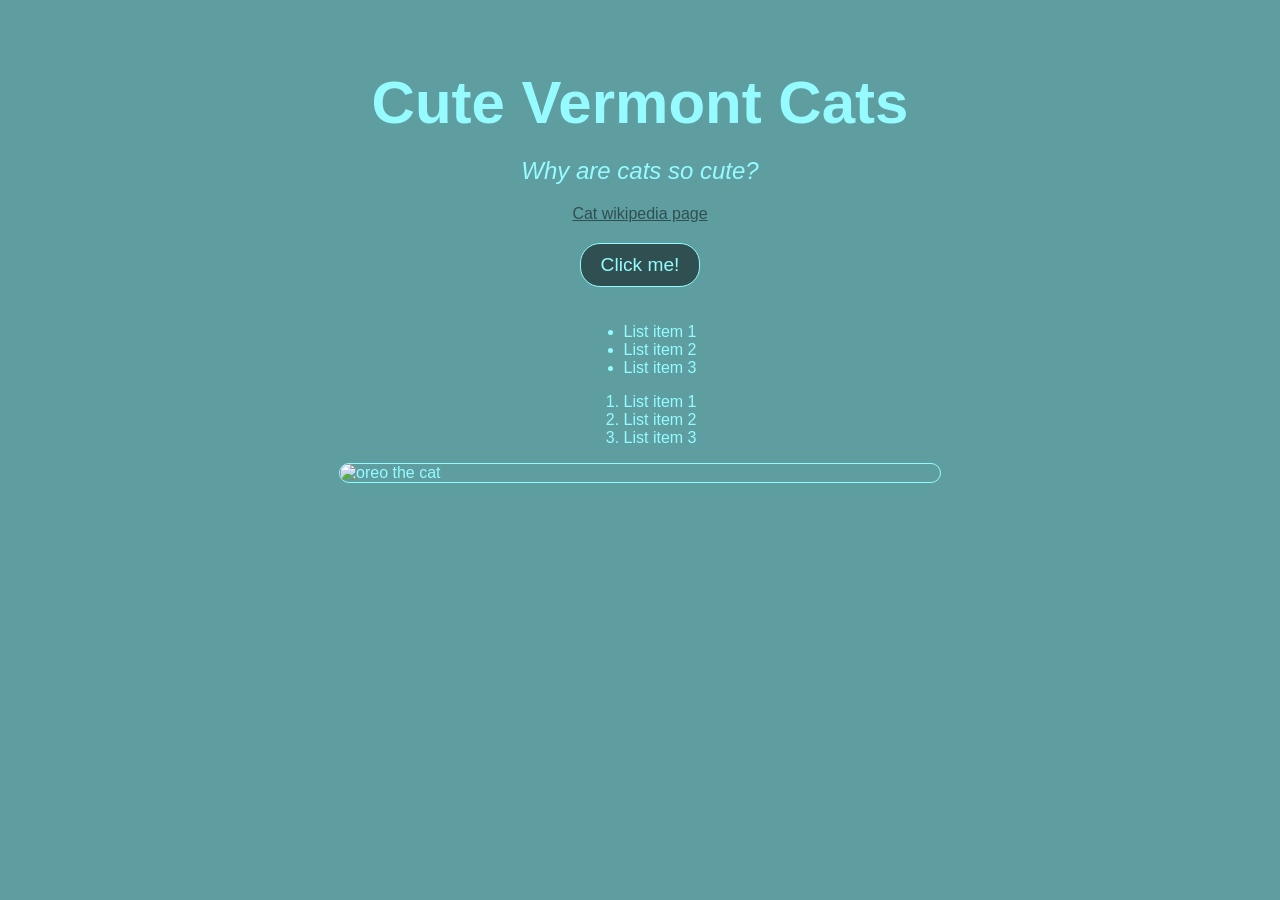
==== index.html @ d8048a3d "basic sunrise tutorial done" ====
<!DOCTYPE html>
<html lang="en">
    <head>
        <meta charset="UTF-8"/>
        <meta name="viewport" content="width=device-width, initial-scale=1.0" />
        <title>Doc</title>
        <link rel="stylesheet" href="./styles.css" />
    </head>
    <body>
        <header></header>
        <main>
            <h1>Cute Vermont Cats</h1>
            <h2>Why are cats so cute?</h2>
            <a href="https://en.wikipedia.org/wiki/Cat">Cat wikipedia page</a>
            <button onclick="ClickHello()">Click me!</button>
            <div>
                <ul>
                    <li>List item 1</li>
                    <li>List item 2</li>
                    <li>List item 3</li>
                </ul>
                <ol>
                    <li>List item 1</li>
                    <li>List item 2</li>
                    <li>List item 3</li>
                </ol>
            </div>
            <img src="/public/image.png" alt="oreo the cat" />
        </main>
        <footer></footer>
    </body>
    <script src="./script.js"></script>
</html>
---- styles.css ----
* {
    font-family: sans-serif;
    color: rgb(150, 251, 255);
}

main {
    display: flex;
    flex-direction: column;
    align-items: center;
    justify-items: center;
}

body {
    background-color: cadetblue;
}

h1 {
    font-size: 60px;
    margin: 0;
    margin-top: 60px;
}

h2 {
    font-style: italic;
    font-weight: 500;
}

img {
    width: 600px;
    border-radius: 20px;
    border: 1px rgb(150, 251, 255) solid;
}

button{
    background-color: rgb(48, 79, 80);
    margin: 20px;
    padding-top: 10px;
    padding-bottom: 10px;
    padding-left: 20px;
    padding-right: 20px;
    border: 1px rgb(150, 251, 255) solid;
    border-radius: 20px;
    font-size: larger;
}

a {
    color:  rgb(48, 79, 80);
}

a:hover {
    color: pink;
}

a:visited {
    color: pink;
}
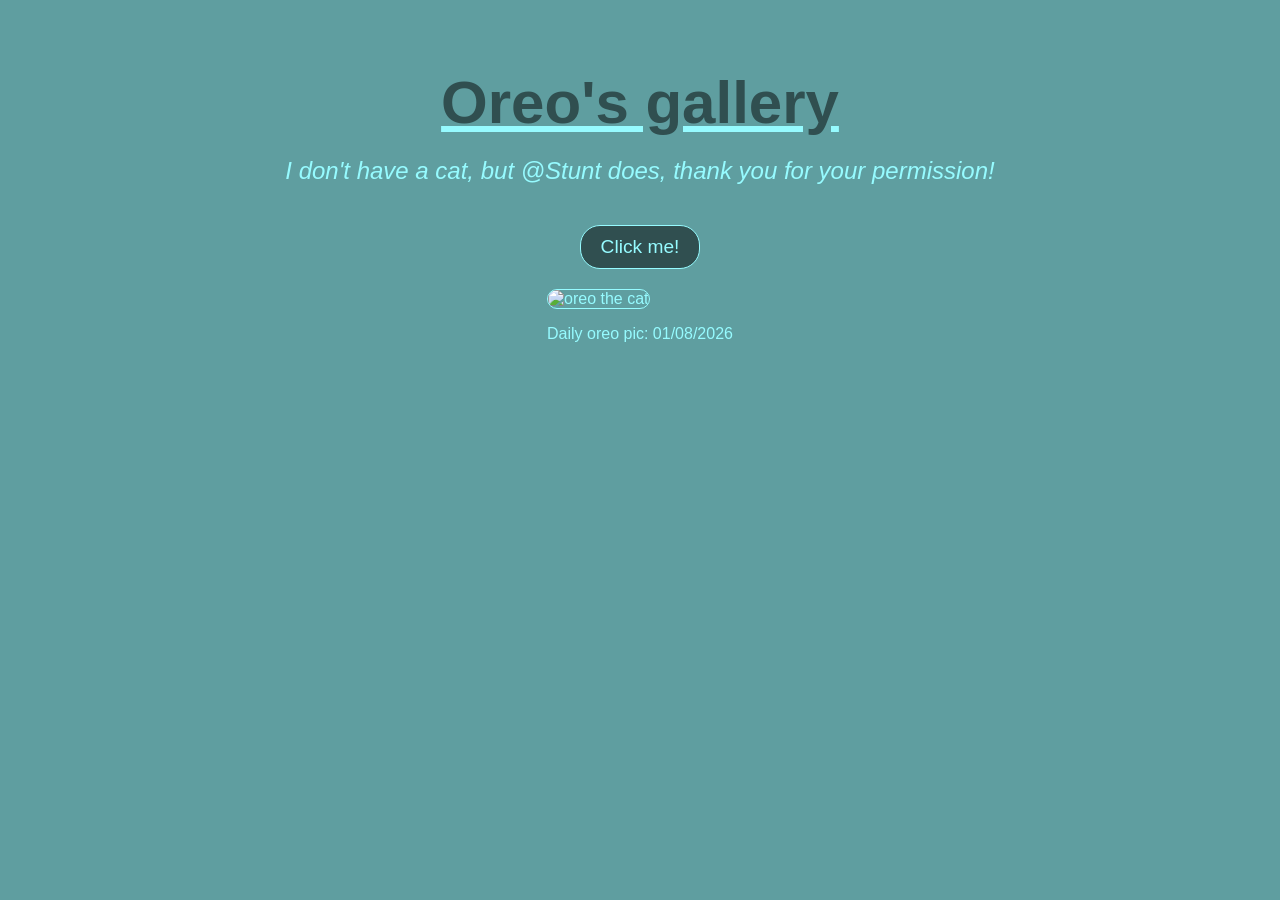
==== commit 052c973f: "Changing to a gallery" ====
--- a/index.html
+++ b/index.html
@@ -3,29 +3,17 @@
     <head>
         <meta charset="UTF-8"/>
         <meta name="viewport" content="width=device-width, initial-scale=1.0" />
-        <title>Doc</title>
+        <title>home</title>
         <link rel="stylesheet" href="./styles.css" />
     </head>
     <body>
         <header></header>
         <main>
-            <h1>Cute Vermont Cats</h1>
-            <h2>Why are cats so cute?</h2>
-            <a href="https://en.wikipedia.org/wiki/Cat">Cat wikipedia page</a>
-            <button onclick="ClickHello()">Click me!</button>
-            <div>
-                <ul>
-                    <li>List item 1</li>
-                    <li>List item 2</li>
-                    <li>List item 3</li>
-                </ul>
-                <ol>
-                    <li>List item 1</li>
-                    <li>List item 2</li>
-                    <li>List item 3</li>
-                </ol>
-            </div>
-            <img src="/public/image.png" alt="oreo the cat" />
+            <h1>Oreo's gallery</h1>
+            <h2>I don't have a cat, but @Stunt does, thank you for your permission!</h2>
+            <button onclick="window.location.href='./gallery.html'">Click me!</button>
+            <div id="oreopic"><img src="./imgs/image.png" alt="oreo the cat" onclick="ClickHello()"/> <p>Daily oreo pic: 01/08/2026</p></div>
+            
         </main>
         <footer></footer>
     </body>
--- a/styles.css
+++ b/styles.css
@@ -15,9 +15,12 @@
 }
 
 h1 {
+    color: rgb(48, 79, 80);
     font-size: 60px;
     margin: 0;
     margin-top: 60px;
+    text-decoration: underline;
+    text-decoration-color: rgb(150, 251, 255);
 }
 
 h2 {
@@ -29,6 +32,7 @@
     width: 600px;
     border-radius: 20px;
     border: 1px rgb(150, 251, 255) solid;
+    cursor: pointer;
 }
 
 button{
@@ -41,6 +45,12 @@
     border: 1px rgb(150, 251, 255) solid;
     border-radius: 20px;
     font-size: larger;
+    cursor: pointer;
+    transition: 0.4s;
+}
+
+button:hover {
+    box-shadow: 0 4px 8px 0 rgba(0, 0, 0, 0.2), 0 6px 20px 0 rgba(0, 0, 0, 0.19);
 }
 
 a {
@@ -53,4 +63,36 @@
 
 a:visited {
     color: pink;
-}+}
+
+.oreopic {
+    position: relative;
+}
+
+.orepic p {
+    position: absolute;
+    bottom: 0;
+    left: 0;
+}
+
+ul {
+    width: 98vw;
+    height: 300px;
+    padding: 20px;
+    display: flex;
+    gap: 4vw;
+    overflow-x: scroll;
+    scroll-snap-type: x mandatory;
+}
+
+li {
+    list-style-type: none;
+    background-color: #eeeeee;
+    border: 1px solid #dddddd;
+    padding: 20px;
+    scroll-snap-align: center;
+    flex: 0 0 50%;
+    margin-left: 25%;
+    margin-right: 25%;
+}
+
